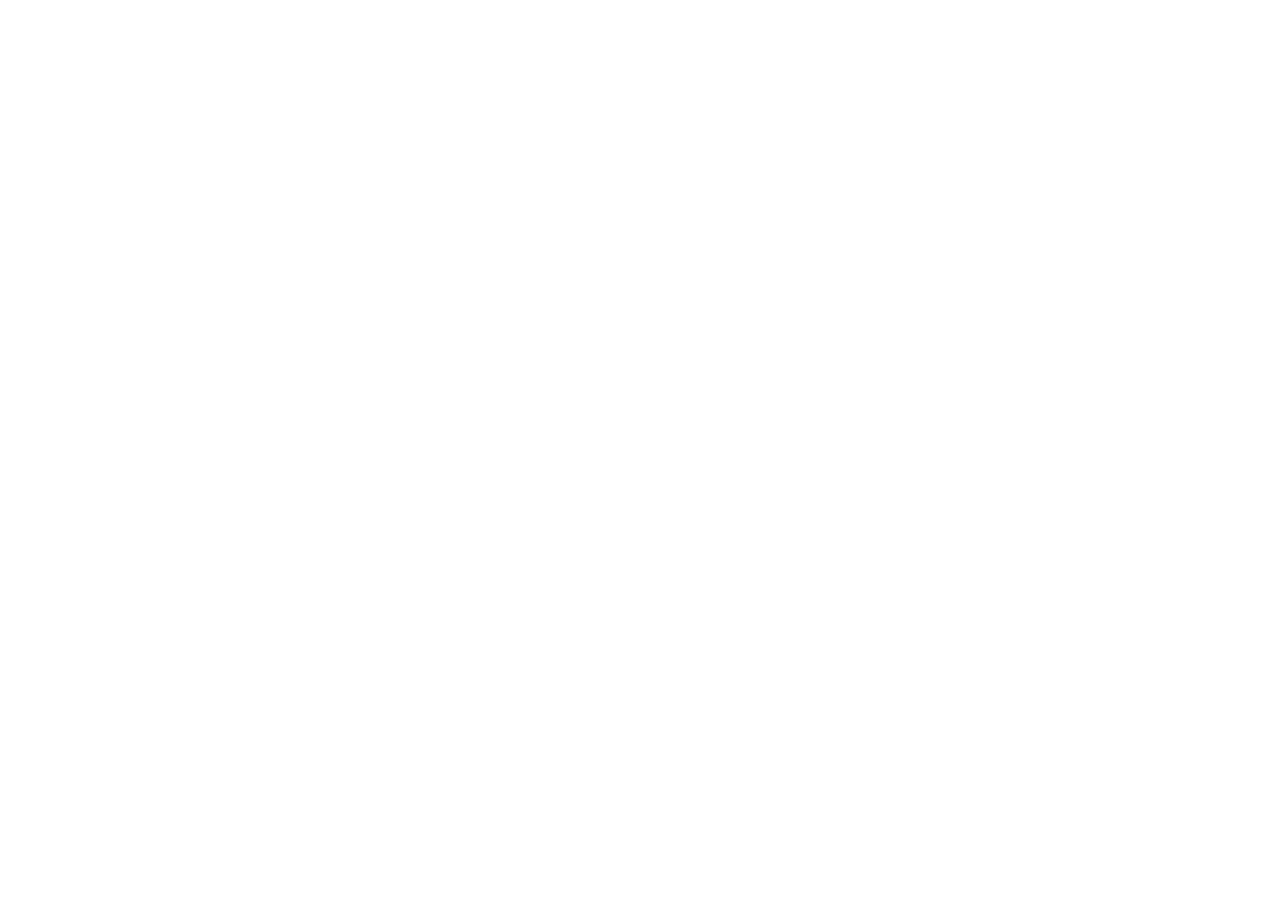
==== Toggle_switch/index.html @ ec402b1d "hello" ====
<!DOCTYPE html>
<html lang="en">
<head>
    <meta charset="UTF-8">
    <meta name="viewport" content="width=device-width, initial-scale=1.0">
    <title>Document</title>
</head>
<body>
<div class="a1">
    <div class="a2"></div>
</div>
      

</body>
</html>
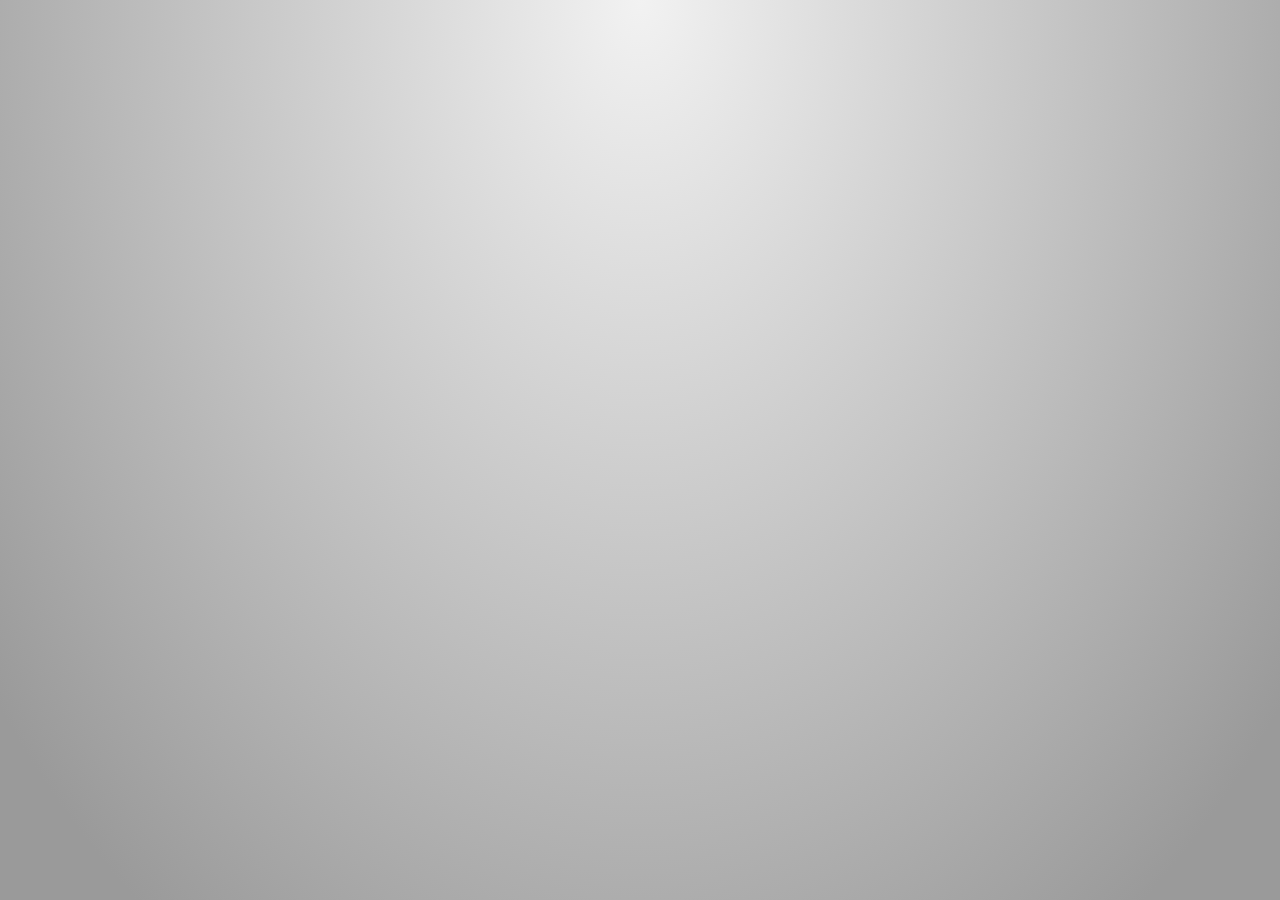
==== commit dc580695: "sdf" ====
--- a/Toggle_switch/index.html
+++ b/Toggle_switch/index.html
@@ -3,13 +3,19 @@
 <head>
     <meta charset="UTF-8">
     <meta name="viewport" content="width=device-width, initial-scale=1.0">
+    <link rel="stylesheet" href="style.css">
     <title>Document</title>
 </head>
 <body>
-<div class="a1">
-    <div class="a2"></div>
-</div>
+    <label class="switch">
+        <input type="checkbox" class="checkbox" />
+        <div class=""></div>
+      </label>
       
+      <label class="switch">
+        <input type="checkbox" class="checkbox" />
+        <div class=""></div>
+      </label>
 
 </body>
 </html>--- a/Toggle_switch/style.css
+++ b/Toggle_switch/style.css
@@ -0,0 +1,73 @@
+* { 
+    box-sizing: border-box; 
+    font-family: helvetica,arial,sans-serif;
+  }
+  
+  html {
+    height: 100%;
+    background: radial-gradient(at top,#f2f2f2,#9A9A9A 90%) no-repeat;
+  }
+  
+  .switch {
+    opacity: 0;
+  }
+  
+  .switch > div {
+    width: 80px;
+    height: 40px;
+    background: #9A9A9A;
+    z-index: 0;
+    cursor: pointer;
+    position: relative;
+    border-radius: 50px;
+    line-height: 40px;
+    text-align: right;
+    padding: 0 10px;
+    color: rgba(0,0,0,.5);
+    transition: all 250ms;
+    box-shadow: inset 0 3px 15px -3px
+  }
+  
+  .switch > input:checked + div {
+    background: skyblue;
+    text-align: left;
+    color: rgba(255,255,255,.75);
+  }
+  
+  .switch > div:before {
+    content: '';
+    display: inline-block;
+    position: absolute;
+    left: 0;
+    top: -2px;
+    height: 44px;
+    width: 44px;
+    background: linear-gradient(#f9f9f9 30%,#CDCDCD);
+    border-radius: 50%;
+    transition: all 200ms;
+    box-shadow: 0 15px 15px -3px rgba(0,0,0,.25), inset 0 -2px 2px -3px,  0 3px 0 0px #f9f9f9;
+  }
+  
+  .switch > div:after {
+    content: '';
+    display: inline-block;
+    position: absolute;
+    left: 11px;
+    top: 11px;
+    height: 22px;
+    width: 22px;
+    background: linear-gradient(#DCDCDC,#E3E3E3);
+    border-radius: 50%;
+    transition: all 200ms;
+  }
+  
+  .switch > input:checked + div:after {
+    left: 52px;
+  }
+  
+  .switch > input:checked + div:before {
+    content: '';
+    position: absolute;
+    left: 40px;
+    border-radius: 50%;
+  }